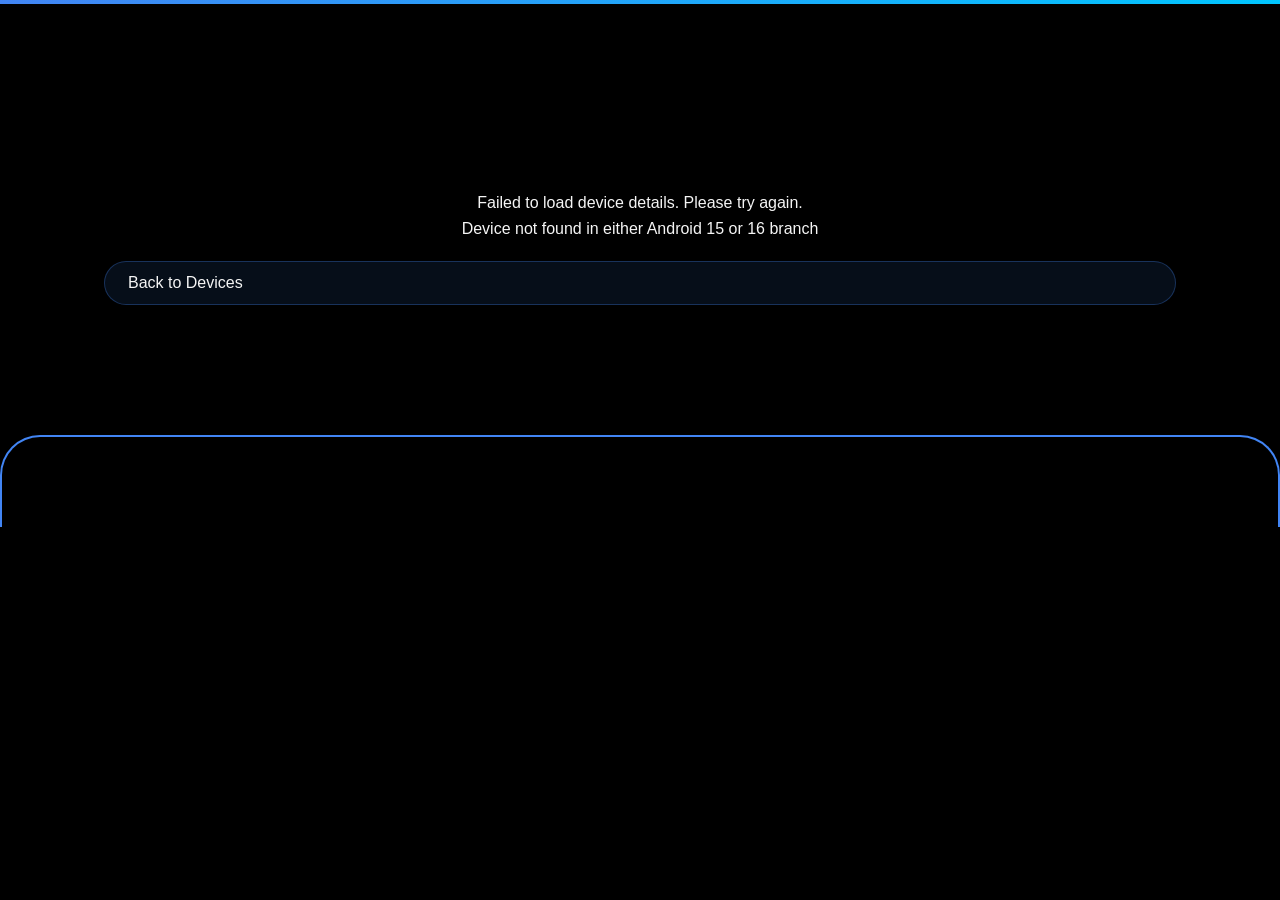
==== downloads/index.html @ f03d928e "fixup! add header placeholder for downloads page" ====
<!DOCTYPE html>
<html lang="en">
<head>
    <meta charset="UTF-8">
    <meta name="viewport" content="width=device-width, initial-scale=1.0">
    <meta name="description" content="Download official Infinity X custom ROM builds for supported Android devices. Find the latest release / flashguide / changelog for your phone." />
    <title>Infinity X - Download</title>
    <link rel="apple-touch-icon" sizes="180x180" href="/assets/favicon/apple-touch-icon.png">
    <link rel="icon" type="image/png" sizes="96x96" href="/assets/favicon/favicon-96x96.png">
    <link rel="icon" type="image/png" sizes="192x192" href="/assets/favicon/favicon-192x192.png">
    <link rel="icon" type="image/png" sizes="512x512" href="/assets/favicon/favicon-512x512.png">
    <link rel="shortcut icon" href="/assets/favicon/favicon.ico">
    <link rel="preconnect" href="https://api.github.com">
    <link rel="preconnect" href="https://raw.githubusercontent.com">
    <link rel="preload" as="style" href="../assets/css/fa-minimal.css" onload="this.onload=null;this.rel='stylesheet'">
    <noscript><link rel="stylesheet" href="../assets/css/fa-minimal.css"></noscript>
    <link rel="stylesheet" href="../assets/vendor/fonts/fonts.css">
    <link rel="stylesheet" href="../assets/css/downloads.css">
</head>
<body>
    <!-- Android Status Bar -->
    <div class="android-bar"></div>
    <div id="header-placeholder"></div>
    <header class="downloads-header">
        <div class="container">
            <div class="header-content">
                <a href="https://projectinfinity-x.com" class="logo" style="text-decoration: none;">
                    <div class="logo-icon">
                        <i class="fas fa-infinity"></i>
                    </div>
                    <div class="logo-text">Project Infinity X</div>
                </a>
                <a href="../" class="back-home">
                    <i class="fas fa-arrow-left"></i> Back to Home
                </a>
            </div>
        </div>
    </header>
    <div class="container">
        <div id="devicesListing" class="devices-listing">
            <h1 class="page-title">Device Downloads</h1>
            <div class="search-container">
                <input type="text" class="search-box" id="searchInput" placeholder="Search by device codename or model...">
                <i class="fas fa-search search-icon"></i>
            </div>
            <!-- Brand Categories -->
            <div class="brand-categories" id="brandCategories">
                <button class="brand-btn active" data-brand="all">All Brands</button>
                <!-- Brand buttons will be added dynamically -->
            </div>
            <div class="devices-grid" id="devicesGrid">
                <div class="loader" id="loadingMessage">
                    <div class="spinner"></div>
                    <p>Loading devices...</p>
                </div>
                <div class="no-results hidden" id="errorMessage">
                    <i class="fas fa-exclamation-triangle"></i>
                    <p>Failed to load devices. Please try again later.</p>
                    <p id="errorDetails"></p>
                </div>
            </div>
        </div>
        <!-- Device Details Screen -->
        <div id="deviceDetails" class="device-details-screen">
            <div class="device-details-container">
                <div class="device-details-header">
                    <a href="#" class="back-to-list" id="backToList">
                        <i class="fas fa-arrow-left"></i> Back to Devices
                    </a>
                    <h2 class="device-details-title" id="deviceDetailsTitle">Device Name</h2>
                    <div></div>
                </div>
                <div class="device-details-body">
                    <div class="device-details-image-container">
                        <div class="device-details-image">
                            <img id="deviceDetailsImage" src="" alt="Device Image">
                        </div>
                    </div>
                    <div class="device-info-box">
                        <h3 class="info-title"><i class="fas fa-info-circle"></i> Device Information</h3>
                        <div class="info-content">
                            <p><strong>Model:</strong> <span id="deviceDetailsModel"></span></p>
                            <p><strong>Codename:</strong> <span id="deviceDetailsCodename"></span></p>
                            <div>
                                <p><strong>Maintainer:</strong> <span id="deviceDetailsMaintainer"></span></p>
                                <div class="device-links" id="deviceDetailsLinks"></div>
                            </div>
                        </div>
                    </div>
                    <div class="downloads-container">
                        <h3 class="info-title"><i class="fas fa-download"></i> Downloads</h3>
                        <div class="android-version-buttons" id="androidVersionButtons">
                            <!-- Android version buttons will be added here -->
                        </div>
                        <div class="downloads" id="deviceDownloadsContainer">
                            <!-- Downloads will be populated here -->
                        </div>
                    </div>
                    <div class="guides-container">
                        <h3 class="info-title"><i class="fas fa-file-alt"></i> Guides & Information</h3>
                        <div class="tab-container">
                            <div class="tabs">
                                <div class="tab active" data-tab="changelog">Changelog</div>
                                <div class="tab" data-tab="flashguide">Flash Guide</div>
                            </div>
                            <div class="tab-content active" id="deviceChangelogContent"></div>
                            <div class="tab-content" id="deviceFlashguideContent"></div>
                        </div>
                    </div>
                </div>
            </div>
        </div>
    </div>

    <!-- Footer -->
    <footer id="footer-placeholder"></footer>

    <script src="../assets/js/downloads.js" defer></script>
    <script src="/assets/js/templating.js" defer></script>
</body>
</html>
---- assets/css/downloads.css ----
html {
            scroll-behavior: smooth;
        }
        
        :root {
            --primary: #1a73e8;
            --primary-dark: #0d5ec1;
            --primary-darker: #0a4a9c;
            --secondary: #00c6ff;
            --dark: #000;
            --darker: #000;
            --darkest: #000;
            --light: #f5f5f5;
            --gray: #444;
            --surface: #0a0a0a;
            --card-bg: rgba(30, 30, 50, 0.9);
            --success: #28a745;
            --warning: #ffc107;
            --danger: #dc3545;
            --card-shadow: 0 10px 20px rgba(0,0,0,0.3);
            --transition: all 0.3s ease;
            --vibrant-blue: #4285f4;
            --vibrant-cyan: #00c6ff;
        }

        * {
            margin: 0;
            padding: 0;
            box-sizing: border-box;
        }

        body {
            font-family: 'Roboto', sans-serif;
            background: var(--dark);
            color: var(--light);
            min-height: 100vh;
            line-height: 1.6;
            position: relative;
        }

        @keyframes projectTitleShift {
            0% { background-position: 0% 50%; }
            50% { background-position: 100% 50%; }
            100% { background-position: 0% 50%; }
        }

        /* Android Status Bar */
        .android-bar {
            height: 4px;
            background: linear-gradient(90deg, var(--vibrant-blue), var(--vibrant-cyan));
            position: fixed;
            top: 0;
            left: 0;
            width: 100%;
            z-index: 1000;
        }

        #header-placeholder {
            display: none;
            min-height: 0;
        }

        /* Header Styles */
        .downloads-header {
            background: rgba(0, 0, 0, 0.9);
            backdrop-filter: blur(10px);
            padding: 20px 0;
            z-index: 100;
            box-shadow: 0 4px 12px rgba(0,0,0,0.3);
            border-bottom: 1px solid rgba(66, 133, 244, 0.2);
            position: relative; /* Changed from sticky to relative */
        }

        .container {
            width: 90%;
            max-width: 1200px;
            margin: 0 auto;
            padding: 20px 0;
        }

        .header-content {
            display: flex;
            align-items: center;
            justify-content: space-between;
            flex-wrap: wrap;
            gap: 20px;
        }

        .logo {
            display: flex;
            align-items: center;
            gap: 15px;
        }

        .logo-icon {
            width: 40px;
            height: 40px;
            background: linear-gradient(135deg, var(--vibrant-blue), var(--vibrant-cyan));
            border-radius: 10px;
            display: flex;
            align-items: center;
            justify-content: center;
            position: relative;
            overflow: hidden;
            animation: none;
            box-shadow: none;
            will-change: auto;
        }

        .logo-icon i {
            font-size: 20px;
            color: white;
        }

        .logo-text {
            font-family: 'Google Sans', sans-serif;
            font-size: 1.5rem;
            font-weight: 700;
            background: linear-gradient(90deg, #81d4fa, #4fc3f7, #1e88e5, #90caf9);
            background-size: 260% 100%;
            -webkit-background-clip: text;
    background-clip: text;
            -webkit-text-fill-color: transparent;
            color: transparent;
            animation: projectTitleShift 2.2s ease-in-out infinite;
            will-change: background-position;
        }

        .back-home {
            color: var(--light);
            text-decoration: none;
            font-weight: 500;
            transition: color 0.3s ease;
            display: flex;
            align-items: center;
            gap: 8px;
            padding: 8px 15px;
            border-radius: 50px;
            background: rgba(66, 133, 244, 0.1);
            border: 1px solid rgba(66, 133, 244, 0.3);
        }

        .back-home:hover {
            background: rgba(66, 133, 244, 0.2);
            color: var(--vibrant-blue);
        }

        @media (min-width: 781px) {
            #header-placeholder {
                display: block;
                min-height: 110px;
            }

            #header-placeholder .mobile-nav-container {
                display: none;
            }

            #header-placeholder header {
                padding: 30px 0;
                position: relative;
                z-index: 10;
                background: transparent;
                backdrop-filter: none;
                box-shadow: none;
                border-bottom: none;
            }

            #header-placeholder .container {
                width: 100%;
                max-width: 1200px;
                margin: 0 auto;
                padding: 0 20px;
            }

            #header-placeholder .navbar {
                display: flex;
                justify-content: space-between;
                align-items: center;
                border: 2px solid var(--vibrant-blue);
                border-radius: 999px;
                padding: 12px 22px;
                background: #000;
            }

            #header-placeholder .logo {
                display: flex;
                align-items: center;
                gap: 0;
            }

            #header-placeholder .logo-icon {
                width: 50px;
                height: 50px;
                background: linear-gradient(135deg, var(--vibrant-blue), var(--vibrant-cyan));
                border-radius: 12px;
                display: flex;
                align-items: center;
                justify-content: center;
                position: relative;
                overflow: hidden;
                animation: none;
                box-shadow: none;
                will-change: auto;
                display: none;
            }

            #header-placeholder .logo-icon i {
                font-size: 24px;
                color: white;
            }

            #header-placeholder .logo-text {
                font-family: 'Google Sans', sans-serif;
                font-weight: 700;
                font-size: 24px;
                background: linear-gradient(90deg, #81d4fa, #4fc3f7, #1e88e5, #90caf9);
                background-size: 260% 100%;
                -webkit-background-clip: text;
                background-clip: text;
                -webkit-text-fill-color: transparent;
                color: transparent;
                animation: projectTitleShift 2.2s ease-in-out infinite;
                will-change: background-position;
                letter-spacing: -0.5px;
            }

            #header-placeholder .nav-links {
                display: flex;
                gap: 30px;
            }

            #header-placeholder .nav-links a {
                color: var(--light);
                text-decoration: none;
                font-weight: 500;
                position: relative;
                padding: 5px 0;
                transition: color 0.3s ease;
            }

            #header-placeholder .nav-links a::after {
                content: '';
                position: absolute;
                bottom: 0;
                left: 0;
                width: 0;
                height: 2px;
                background: var(--vibrant-blue);
                transition: width 0.3s ease;
            }

            #header-placeholder .nav-links a:hover {
                color: var(--vibrant-blue);
            }

            #header-placeholder .nav-links a:hover::after {
                width: 100%;
            }

            #header-placeholder .nav-cta {
                background: linear-gradient(to right, var(--vibrant-blue), var(--vibrant-cyan));
                color: white;
                padding: 10px 25px;
                border-radius: 30px;
                font-weight: 500;
                text-decoration: none;
                transition: transform 0.3s ease, box-shadow 0.3s ease;
                box-shadow: 0 4px 15px rgba(66, 133, 244, 0.3);
            }

            #header-placeholder .nav-cta:hover {
                transform: translateY(-3px);
                box-shadow: 0 6px 20px rgba(66, 133, 244, 0.4);
            }

            .downloads-header {
                display: none;
            }
        }

        @media (max-width: 780px) {
            #header-placeholder {
                display: none !important;
            }

            .downloads-header {
                display: block;
            }
        }

        .back-to-list {
            color: var(--light);
            text-decoration: none;
            font-weight: 500;
            transition: color 0.3s ease;
            display: flex;
            align-items: center;
            gap: 8px;
            background: rgba(66, 133, 244, 0.1);
            padding: 8px 15px;
            border-radius: 50px;
            border: 1px solid rgba(66, 133, 244, 0.3);
        }

        .back-to-list:hover {
            background: rgba(66, 133, 244, 0.3);
            color: white;
        }

        /* Page Title */
        .page-title {
            text-align: center;
            margin: 30px 0;
            font-size: 2.5rem;
            font-weight: 700;
            background: linear-gradient(to right, var(--vibrant-blue), var(--vibrant-cyan));
            -webkit-background-clip: text;
    background-clip: text;
            -webkit-text-fill-color: transparent;
            text-shadow: 0 2px 8px rgba(66, 133, 244, 0.4);
        }

        /* Search Container */
        .search-container {
            max-width: 700px;
            margin: 0 auto 30px;
            position: relative;
        }

        .search-box {
            width: 100%;
            padding: 14px 20px 14px 50px;
            border-radius: 50px;
            border: 2px solid rgba(66, 133, 244, 0.3);
            background: rgba(20, 20, 40, 0.7);
            color: white;
            font-size: 1rem;
            transition: var(--transition);
        }

        .search-box:focus {
            outline: none;
            border-color: var(--vibrant-blue);
            background: rgba(30, 30, 50, 0.8);
            box-shadow: 0 0 0 3px rgba(66, 133, 244, 0.3);
        }

        .search-icon {
            position: absolute;
            left: 20px;
            top: 50%;
            transform: translateY(-50%);
            color: var(--vibrant-blue);
            line-height: 1;
        }

        /* Brand Categories */
        .brand-categories {
            display: flex;
            justify-content: center;
            flex-wrap: wrap;
            gap: 12px;
            margin-bottom: 30px;
            padding: 0 10px;
        }

        .brand-btn {
            padding: 14px 24px;
            border: 2px solid var(--vibrant-blue);
            background: transparent;
            color: var(--vibrant-blue);
            border-radius: 50px;
            font-weight: 600;
            font-size: 1.05rem;
            cursor: pointer;
            transition: all 0.3s ease;
            text-transform: uppercase;
            letter-spacing: 0.5px;
            font-family: 'Google Sans', sans-serif;
            min-width: 120px;
            text-align: center;
            will-change: transform;
        }

        .brand-btn:hover {
            background: rgba(66, 133, 244, 0.15);
            transform: translateY(-2px);
        }

        .brand-btn.active {
            background: rgba(66, 133, 244, 0.2);
            border: 2px solid var(--vibrant-cyan);
            font-weight: 700;
            box-shadow: 0 4px 12px rgba(0, 198, 255, 0.2);
        }

        /* Android Version Buttons */
        .android-version-buttons {
            display: flex;
            justify-content: center;
            gap: 12px;
            margin-bottom: 20px;
        }

        .android-version-btn {
            padding: 10px 20px;
            border: 2px solid var(--vibrant-blue);
            background: transparent;
            color: var(--vibrant-blue);
            border-radius: 50px;
            font-weight: 600;
            font-size: 1rem;
            cursor: pointer;
            transition: all 0.3s ease;
            font-family: 'Google Sans', sans-serif;
            text-align: center;
        }

        .android-version-btn:hover {
            background: rgba(66, 133, 244, 0.15);
        }

        .android-version-btn.active {
            background: rgba(66, 133, 244, 0.2);
            border: 2px solid var(--vibrant-cyan);
            font-weight: 700;
        }

        /* Devices Grid */
        .devices-grid {
            display: grid;
            grid-template-columns: repeat(auto-fill, minmax(280px, 1fr));
            gap: 25px;
            margin-top: 20px;
        }

        .device-card {
            background: var(--card-bg);
            border-radius: 15px;
            overflow: hidden;
            transition: var(--transition);
            cursor: pointer;
            border: 1px solid rgba(66, 133, 244, 0.1);
            box-shadow: var(--card-shadow);
            will-change: transform;
        }

        .device-card:hover {
            transform: translateY(-10px);
            box-shadow: 0 15px 30px rgba(0,0,0,0.4);
            border-color: rgba(66, 133, 244, 0.3);
        }

        .device-image {
            height: 200px;
            display: flex;
            align-items: center;
            justify-content: center;
            background: rgba(10, 10, 20, 0.9);
            overflow: hidden;
            border-bottom: 1px solid rgba(66, 133, 244, 0.1);
        }

        .device-image img {
            max-height: 80%;
            max-width: 80%;
            object-fit: contain;
            transition: var(--transition);
            will-change: transform;
        }

        .device-card:hover .device-image img {
            transform: scale(1.05);
        }

        .device-info {
            padding: 20px;
        }

        .device-model {
            font-size: 1.2rem;
            font-weight: 600;
            margin-bottom: 5px;
            color: white;
        }

        .device-codename {
            font-size: 0.95rem;
            color: var(--vibrant-cyan);
            margin-bottom: 10px;
            font-weight: 500;
        }

        .device-maintainer {
            font-size: 0.9rem;
            color: #aaa;
            display: flex;
            align-items: center;
            gap: 5px;
        }

        /* Device Details Screen */
        .device-details-screen {
            display: none;
            padding: 20px 0;
        }

        .device-details-container {
            background: rgba(15, 15, 30, 0.95);
            border-radius: 20px;
            width: 100%;
            overflow-y: auto;
            box-shadow: 0 25px 50px rgba(0,0,0,0.4);
            border: 1px solid rgba(66, 133, 244, 0.2);
        }

        .device-details-header {
            padding: 25px;
            border-bottom: 1px solid rgba(66, 133, 244, 0.1);
            display: flex;
            justify-content: space-between;
            align-items: center;
            background: rgba(10, 10, 20, 0.8);
            border-radius: 20px 20px 0 0;
        }

        .device-details-title {
            font-size: 1.8rem;
            font-weight: 600;
            color: white;
            background: linear-gradient(to right, var(--vibrant-blue), var(--vibrant-cyan));
            -webkit-background-clip: text;
    background-clip: text;
            -webkit-text-fill-color: transparent;
        }

        .device-details-body {
            padding: 25px;
            display: grid;
            grid-template-columns: 1fr;
            gap: 20px;
        }

        .device-details-image-container {
            display: flex;
            justify-content: center;
            margin-bottom: 20px;
        }

        .device-details-image {
            background: rgba(10, 10, 20, 0.9);
            border-radius: 15px;
            height: 250px;
            width: 250px;
            display: flex;
            align-items: center;
            justify-content: center;
            padding: 20px;
            border: 1px solid rgba(66, 133, 244, 0.1);
        }

        .device-details-image img {
            max-height: 100%;
        }

        .tab {
            padding: 10px 20px;
            cursor: pointer;
            color: #aaa;
            transition: var(--transition);
            border-bottom: 3px solid transparent;
        }

        .tab.active {
            color: var(--vibrant-cyan);
            border-bottom: 3px solid var(--vibrant-cyan);
        }

        .tab-content {
            display: none;
            padding: 10px;
            background: rgba(10, 10, 20, 0.5);
            border-radius: 8px;
            max-height: 200px;
            overflow-y: auto;
            line-height: 1.6;
            font-size: 0.9rem;
            color: #ddd;
            /* Firefox scrollbar styling */
            scrollbar-width: thin;
            scrollbar-color: var(--vibrant-blue) rgba(10, 10, 20, 0.3);
        }

        /* Custom scrollbar styling for tab content */
        .tab-content::-webkit-scrollbar {
            width: 8px;
        }

        .tab-content::-webkit-scrollbar-track {
            background: rgba(10, 10, 20, 0.3);
            border-radius: 4px;
        }

        .tab-content::-webkit-scrollbar-thumb {
            background: linear-gradient(45deg, var(--vibrant-blue), var(--vibrant-cyan));
            border-radius: 4px;
            transition: var(--transition);
        }

        .tab-content::-webkit-scrollbar-thumb:hover {
            background: linear-gradient(45deg, var(--primary-dark), var(--secondary));
        }

        .tab-content.active {
            display: block;
        }

        /* Footer */
        footer {
            padding: 60px 0 30px;
            position: relative;
            border-radius: 40px 40px 0 0;
            margin-top: 50px;
            background: rgba(0, 0, 0, 0.9);
            border: 2px solid #4285f4;
            border-bottom: none;
        }

        .footer-content {
            display: grid;
            grid-template-columns: repeat(auto-fit, minmax(250px, 1fr));
            gap: 40px;
            margin-bottom: 40px;
        }

        .footer-column h3 {
            font-size: 1.3rem;
            margin-bottom: 20px;
            position: relative;
            display: inline-block;
            color: #ffffff;
        }

        .footer-column h3::after {
            content: '';
            position: absolute;
            bottom: -8px;
            left: 0;
            width: 40px;
            height: 3px;
            background: var(--vibrant-blue);
        }

        .footer-links {
            list-style: none;
        }

        .footer-links li {
            margin-bottom: 12px;
        }

        .footer-links a {
            color: rgba(255, 255, 255, 0.7);
            text-decoration: none;
            transition: color 0.3s ease;
            display: flex;
            align-items: center;
            gap: 10px;
        }

        .footer-links a:hover {
            color: var(--vibrant-blue);
        }

        .social-links {
            display: flex;
            gap: 15px;
            margin-top: 20px;
        }

        .social-links a {
            width: 40px;
            height: 40px;
            border-radius: 50%;
            background: rgba(66, 133, 244, 0.1);
            display: flex;
            align-items: center;
            justify-content: center;
            color: var(--vibrant-blue);
            transition: all 0.3s ease;
            will-change: transform;
            border: 1px solid rgba(66, 133, 244, 0.2);
        }

        .social-links a:hover {
            background: var(--vibrant-blue);
            transform: translateY(-3px);
            color: white;
        }

        .copyright {
            text-align: center;
            padding-top: 30px;
            border-top: 1px solid rgba(66, 133, 244, 0.1);
            color: rgba(255, 255, 255, 0.5);
            font-size: 0.9rem;
        }

        .copyright a {
            color: rgba(255, 255, 255, 0.7);
            text-decoration: none;
            transition: color 0.3s ease;
        }
        .copyright a:hover {
            color: var(--vibrant-blue);
        }

        /* Loading spinner */
        .loader {
            grid-column: 1 / -1;
            display: flex;
            justify-content: center;
            padding: 50px;
            flex-direction: column;
            align-items: center;
            gap: 20px;
        }

        .spinner {
            width: 50px;
            height: 50px;
            border: 5px solid rgba(255,255,255,0.1);
            border-top: 5px solid var(--vibrant-cyan);
            border-radius: 50%;
            animation: spin 1s linear infinite;
            will-change: transform;
        }

        @keyframes spin {
            0% { transform: rotate(0deg); }
            100% { transform: rotate(360deg); }
        }

        @keyframes pulse {
            0% {
                box-shadow: 0 0 0 0 rgba(66, 133, 244, 0.5);
            }
            70% {
                box-shadow: 0 0 0 15px rgba(66, 133, 244, 0);
            }
            100% {
                box-shadow: 0 0 0 0 rgba(66, 133, 244, 0);
            }
        }

        /* Responsive */
        @media (min-width: 768px) {
            .device-details-body {
                grid-template-columns: 1fr 2fr;
            }
            .device-details-image-container {
                grid-column: 1;
                grid-row: 1 / span 3;
            }
            .device-info-box {
                grid-column: 2;
                grid-row: 1;
            }
            .downloads-container {
                grid-column: 2;
                grid-row: 2;
            }
            .guides-container {
                grid-column: 1 / span 2;
                grid-row: 3;
            }
        }
        
        @media (max-width: 768px) {
            .header-content {
                flex-direction: column;
                align-items: stretch;
            }
            
            .logo {
                justify-content: center;
                margin-bottom: 10px;
            }
            
            .page-title {
                font-size: 2rem;
            }
            
            .search-container {
                max-width: 100%;
            }
            
            .device-details-body {
                display: flex;
                flex-direction: column;
            }
            
            .device-details-image {
                height: 200px;
                margin-bottom: 20px;
            }
            
            #backToList {
                display: none;
            }
            
            .device-details-header {
                flex-direction: column;
                align-items: flex-start;
                gap: 15px;
            }
            
            .device-details-title {
                font-size: 1.5rem;
                margin-top: 10px;
                text-align: center;
                width: 100%;
            }
            
            .brand-categories {
                gap: 8px;
            }
            
            .brand-btn {
                padding: 12px 18px;
                font-size: 0.9rem;
                min-width: 100px;
            }

            .android-version-buttons {
                flex-direction: row;
                align-items: center;
                justify-content: center;
                flex-wrap: nowrap;
                gap: 8px;
            }

            .android-version-btn {
                padding: 8px 16px;
                font-size: 0.95rem;
            }

            /* Mobile placement for device links */
            .device-links {
                gap: 8px;
                margin-top: 10px;
            }
            
            .device-link {
                padding: 5px 10px;
                font-size: 0.8rem;
                flex: 1;
                min-width: 0;
                justify-content: center;
                white-space: nowrap;
            }
            
            .device-link i {
                font-size: 0.8rem;
            }
        }
        
        /* No Results Styling */
        .no-results {
            grid-column: 1 / -1;
            text-align: center;
            padding: 40px;
            font-size: 1.2rem;
            color: var(--gray);
        }
        
        .no-results i {
            font-size: 3rem;
            margin-bottom: 20px;
            color: var(--gray);
        }
        
        .hidden {
            display: none;
        }
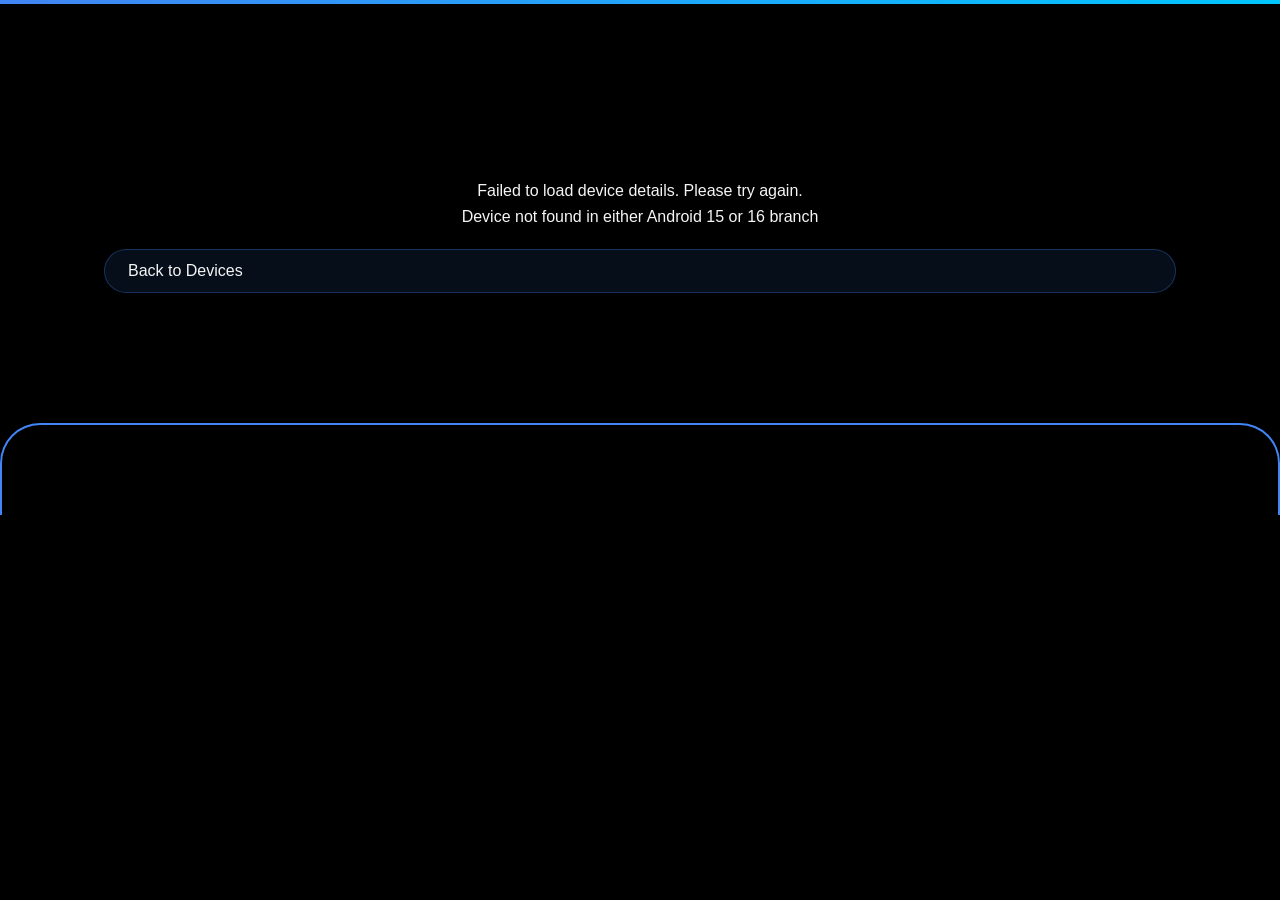
==== commit ff75062b: "Use same header on downloads page (mobile) as others" ====
--- a/downloads/index.html
+++ b/downloads/index.html
@@ -21,21 +21,6 @@
     <!-- Android Status Bar -->
     <div class="android-bar"></div>
     <div id="header-placeholder"></div>
-    <header class="downloads-header">
-        <div class="container">
-            <div class="header-content">
-                <a href="https://projectinfinity-x.com" class="logo" style="text-decoration: none;">
-                    <div class="logo-icon">
-                        <i class="fas fa-infinity"></i>
-                    </div>
-                    <div class="logo-text">Project Infinity X</div>
-                </a>
-                <a href="../" class="back-home">
-                    <i class="fas fa-arrow-left"></i> Back to Home
-                </a>
-            </div>
-        </div>
-    </header>
     <div class="container">
         <div id="devicesListing" class="devices-listing">
             <h1 class="page-title">Device Downloads</h1>
--- a/assets/css/downloads.css
+++ b/assets/css/downloads.css
@@ -56,19 +56,167 @@
         }
 
         #header-placeholder {
+            min-height: 110px;
+            display: block;
+            contain: layout style;
+        }
+
+        #header-placeholder .container {
+            width: 100%;
+            max-width: 1200px;
+            margin: 0 auto;
+            padding: 0 20px;
+        }
+
+        /* MOBILE NAVIGATION */
+        .mobile-nav-container {
             display: none;
+            position: relative;
+            z-index: 100;
+            contain: layout style;
             min-height: 0;
         }
 
-        /* Header Styles */
-        .downloads-header {
-            background: rgba(0, 0, 0, 0.9);
-            backdrop-filter: blur(10px);
-            padding: 20px 0;
-            z-index: 100;
-            box-shadow: 0 4px 12px rgba(0,0,0,0.3);
-            border-bottom: 1px solid rgba(66, 133, 244, 0.2);
-            position: relative; /* Changed from sticky to relative */
+        .mobile-top-bar {
+            display: flex;
+            justify-content: space-between;
+            align-items: center;
+            padding: 12px 0;
+            gap: 6px;
+        }
+
+        .mobile-project-link {
+            flex: 1;
+            display: flex;
+            align-items: center;
+            justify-content: center;
+            text-decoration: none;
+            min-width: 0;
+        }
+
+        .mobile-logo {
+            width: 44px;
+            height: 44px;
+            background: transparent;
+            border: 2px solid var(--primary);
+            border-radius: 50%;
+            display: flex;
+            align-items: center;
+            justify-content: center;
+            animation: none;
+            box-shadow: none;
+            will-change: auto;
+        }
+
+        .mobile-logo i {
+            font-size: 20px;
+            color: var(--primary);
+        }
+
+        .mobile-menu-toggle {
+            width: 44px;
+            height: 44px;
+            border-radius: 50%;
+            background: transparent;
+            border: 2px solid var(--primary);
+            display: flex;
+            align-items: center;
+            justify-content: center;
+            cursor: pointer;
+            transition: all 0.3s ease;
+            will-change: border-color, transform;
+        }
+
+        .mobile-menu-toggle:hover {
+            background: transparent;
+        }
+
+        .mobile-menu-toggle i {
+            font-size: 22px;
+            color: var(--primary);
+        }
+
+        .mobile-project-name {
+            font-family: 'Google Sans', sans-serif;
+            font-weight: 700;
+            font-size: 1.8rem;
+            text-align: center;
+            margin: 0;
+            padding: 8px 0;
+            background: linear-gradient(90deg, #81d4fa, #4fc3f7, #1e88e5, #90caf9);
+            background-size: 260% 100%;
+            -webkit-background-clip: text;
+            background-clip: text;
+            -webkit-text-fill-color: transparent;
+            color: transparent;
+            animation: projectTitleShift 2.2s ease-in-out infinite;
+            letter-spacing: -0.5px;
+            line-height: 1;
+            white-space: nowrap;
+            max-width: 100%;
+            overflow: hidden;
+            text-overflow: ellipsis;
+            contain: layout style;
+            min-height: 2.5rem;
+            will-change: background-position;
+        }
+
+        body .mobile-project-name {
+            display: inline-flex;
+            align-items: center;
+            justify-content: center;
+            border: 2px solid var(--primary);
+            border-radius: 999px;
+            padding: 8px 20px;
+            margin: 0;
+            line-height: 1.05;
+        }
+
+        .mobile-nav-links {
+            display: none;
+            flex-direction: column;
+            background: rgba(0, 0, 0, 0.95);
+            border-radius: 15px;
+            padding: 15px;
+            margin: 8px 0 15px 0;
+            position: relative;
+            z-index: 999;
+            border: 1px solid rgba(79, 195, 247, 0.5);
+            box-shadow: 0 10px 30px rgba(0, 0, 0, 0.5);
+            contain: layout style;
+            will-change: transform, opacity;
+        }
+
+        .mobile-nav-links.active {
+            display: flex;
+        }
+
+        .mobile-nav-links a {
+            padding: 12px 16px;
+            color: var(--light);
+            text-decoration: none;
+            font-weight: 500;
+            border-radius: 10px;
+            margin-bottom: 6px;
+            transition: all 0.3s ease;
+            display: flex;
+            align-items: center;
+            gap: 12px;
+            will-change: background, color;
+        }
+
+        .mobile-nav-links a i {
+            width: 20px;
+            text-align: center;
+        }
+
+        .mobile-nav-links a:last-child {
+            margin-bottom: 0;
+        }
+
+        .mobile-nav-links a:hover {
+            background: rgba(255, 255, 255, 0.1);
+            color: var(--primary);
         }
 
         .container {
@@ -78,73 +226,6 @@
             padding: 20px 0;
         }
 
-        .header-content {
-            display: flex;
-            align-items: center;
-            justify-content: space-between;
-            flex-wrap: wrap;
-            gap: 20px;
-        }
-
-        .logo {
-            display: flex;
-            align-items: center;
-            gap: 15px;
-        }
-
-        .logo-icon {
-            width: 40px;
-            height: 40px;
-            background: linear-gradient(135deg, var(--vibrant-blue), var(--vibrant-cyan));
-            border-radius: 10px;
-            display: flex;
-            align-items: center;
-            justify-content: center;
-            position: relative;
-            overflow: hidden;
-            animation: none;
-            box-shadow: none;
-            will-change: auto;
-        }
-
-        .logo-icon i {
-            font-size: 20px;
-            color: white;
-        }
-
-        .logo-text {
-            font-family: 'Google Sans', sans-serif;
-            font-size: 1.5rem;
-            font-weight: 700;
-            background: linear-gradient(90deg, #81d4fa, #4fc3f7, #1e88e5, #90caf9);
-            background-size: 260% 100%;
-            -webkit-background-clip: text;
-    background-clip: text;
-            -webkit-text-fill-color: transparent;
-            color: transparent;
-            animation: projectTitleShift 2.2s ease-in-out infinite;
-            will-change: background-position;
-        }
-
-        .back-home {
-            color: var(--light);
-            text-decoration: none;
-            font-weight: 500;
-            transition: color 0.3s ease;
-            display: flex;
-            align-items: center;
-            gap: 8px;
-            padding: 8px 15px;
-            border-radius: 50px;
-            background: rgba(66, 133, 244, 0.1);
-            border: 1px solid rgba(66, 133, 244, 0.3);
-        }
-
-        .back-home:hover {
-            background: rgba(66, 133, 244, 0.2);
-            color: var(--vibrant-blue);
-        }
-
         @media (min-width: 781px) {
             #header-placeholder {
                 display: block;
@@ -153,6 +234,19 @@
 
             #header-placeholder .mobile-nav-container {
                 display: none;
+            }
+
+            body > .container {
+                padding-top: 8px;
+                padding-bottom: 20px;
+            }
+
+            .page-title {
+                margin: 16px 0 20px;
+            }
+
+            .device-details-screen {
+                padding-top: 8px;
             }
 
             #header-placeholder header {
@@ -273,18 +367,45 @@
                 box-shadow: 0 6px 20px rgba(66, 133, 244, 0.4);
             }
 
-            .downloads-header {
-                display: none;
-            }
         }
 
         @media (max-width: 780px) {
             #header-placeholder {
-                display: none !important;
-            }
-
-            .downloads-header {
                 display: block;
+                min-height: 0;
+            }
+
+            body > .container {
+                padding-top: 8px;
+                padding-bottom: 20px;
+            }
+
+            .page-title {
+                margin: 16px 0 20px;
+            }
+
+            .device-details-screen {
+                padding-top: 8px;
+            }
+        }
+
+        @media (max-width: 768px) {
+            .navbar, .logo-text {
+                display: none;
+            }
+
+            .mobile-nav-container {
+                display: block;
+            }
+
+            .mobile-project-name {
+                font-size: clamp(1.2rem, 4.4vw, 1.5rem);
+            }
+        }
+
+        @media (max-width: 480px) {
+            .mobile-project-name {
+                font-size: 1.5rem;
             }
         }
 
@@ -561,6 +682,165 @@
 
         .device-details-image img {
             max-height: 100%;
+            max-width: 100%;
+            object-fit: contain;
+        }
+
+        .device-details-info {
+            display: flex;
+            flex-direction: column;
+            gap: 20px;
+        }
+
+        .device-info-box {
+            background: rgba(10, 10, 20, 0.7);
+            padding: 20px;
+            border-radius: 12px;
+            border: 1px solid rgba(66, 133, 244, 0.1);
+        }
+
+        .info-title {
+            font-size: 1.2rem;
+            font-weight: 600;
+            margin-bottom: 15px;
+            color: var(--vibrant-cyan);
+            display: flex;
+            align-items: center;
+            gap: 10px;
+        }
+
+        .info-content {
+            line-height: 1.6;
+            color: #ddd;
+        }
+
+        #deviceDetailsModel {
+            color: white;
+        }
+
+        /* Styling for the device links */
+        .device-links {
+            display: flex;
+            gap: 15px;
+            margin-top: 10px;
+            flex-wrap: wrap;
+        }
+
+        .device-link {
+            display: flex;
+            align-items: center;
+            gap: 5px;
+            padding: 6px 12px;
+            background: rgba(66, 133, 244, 0.1);
+            border-radius: 50px;
+            color: var(--vibrant-blue);
+            text-decoration: none;
+            transition: all 0.3s ease;
+            border: 1px solid rgba(66, 133, 244, 0.3);
+            font-size: 0.9rem;
+        }
+
+        .device-link:hover {
+            background: rgba(66, 133, 244, 0.2);
+            color: var(--vibrant-cyan);
+        }
+
+        .downloads-container {
+            background: rgba(10, 10, 20, 0.7);
+            padding: 20px;
+            border-radius: 12px;
+            border: 1px solid rgba(66, 133, 244, 0.1);
+        }
+
+        .downloads {
+            display: grid;
+            grid-template-columns: repeat(auto-fit, minmax(250px, 1fr));
+            gap: 15px;
+            margin-top: 15px;
+        }
+
+        .download-card {
+            background: rgba(20, 20, 40, 0.8);
+            border-radius: 10px;
+            padding: 15px;
+            border: 1px solid rgba(66, 133, 244, 0.1);
+            transition: var(--transition);
+            will-change: transform;
+        }
+		
+.downloads:has(.download-card:only-child) {
+    grid-template-columns: 1fr;
+    max-width: 400px;
+    margin: 15px auto 0;
+}
+
+        .download-card:hover {
+            transform: translateY(-5px);
+            box-shadow: 0 10px 20px rgba(0,0,0,0.2);
+            border-color: rgba(66, 133, 244, 0.3);
+        }
+
+        .download-title {
+            font-size: 1.1rem;
+            font-weight: 500;
+            margin-bottom: 10px;
+            display: flex;
+            align-items: center;
+            gap: 8px;
+            color: var(--vibrant-cyan);
+        }
+
+        .download-meta {
+            font-size: 0.85rem;
+            color: #aaa;
+            margin: 8px 0;
+        }
+
+        .download-btn {
+            display: block;
+            width: 100%;
+            padding: 12px;
+            text-align: center;
+            background: linear-gradient(135deg, var(--vibrant-blue), var(--vibrant-cyan));
+            color: white;
+            border: none;
+            border-radius: 8px;
+            font-weight: 500;
+            cursor: pointer;
+            transition: var(--transition);
+            margin-top: 10px;
+            text-decoration: none;
+            will-change: transform;
+        }
+
+        .download-btn:hover {
+            transform: translateY(-3px);
+            box-shadow: 0 5px 15px rgba(66, 133, 244, 0.4);
+        }
+
+        .btn-gapps {
+            background: linear-gradient(135deg, #28a745, #20c997);
+        }
+
+        .btn-vanilla {
+            background: linear-gradient(135deg, #6f42c1, #d63384);
+        }
+
+        .guides-container {
+            background: rgba(10, 10, 20, 0.7);
+            padding: 20px;
+            border-radius: 12px;
+            border: 1px solid rgba(66, 133, 244, 0.1);
+        }
+
+        .tab-container {
+            margin-top: 15px;
+        }
+
+        .tabs {
+            display: flex;
+            border-bottom: 1px solid rgba(66, 133, 244, 0.1);
+            margin-bottom: 15px;
         }
 
         .tab {
@@ -777,16 +1057,6 @@
         }
         
         @media (max-width: 768px) {
-            .header-content {
-                flex-direction: column;
-                align-items: stretch;
-            }
-            
-            .logo {
-                justify-content: center;
-                margin-bottom: 10px;
-            }
-            
             .page-title {
                 font-size: 2rem;
             }
